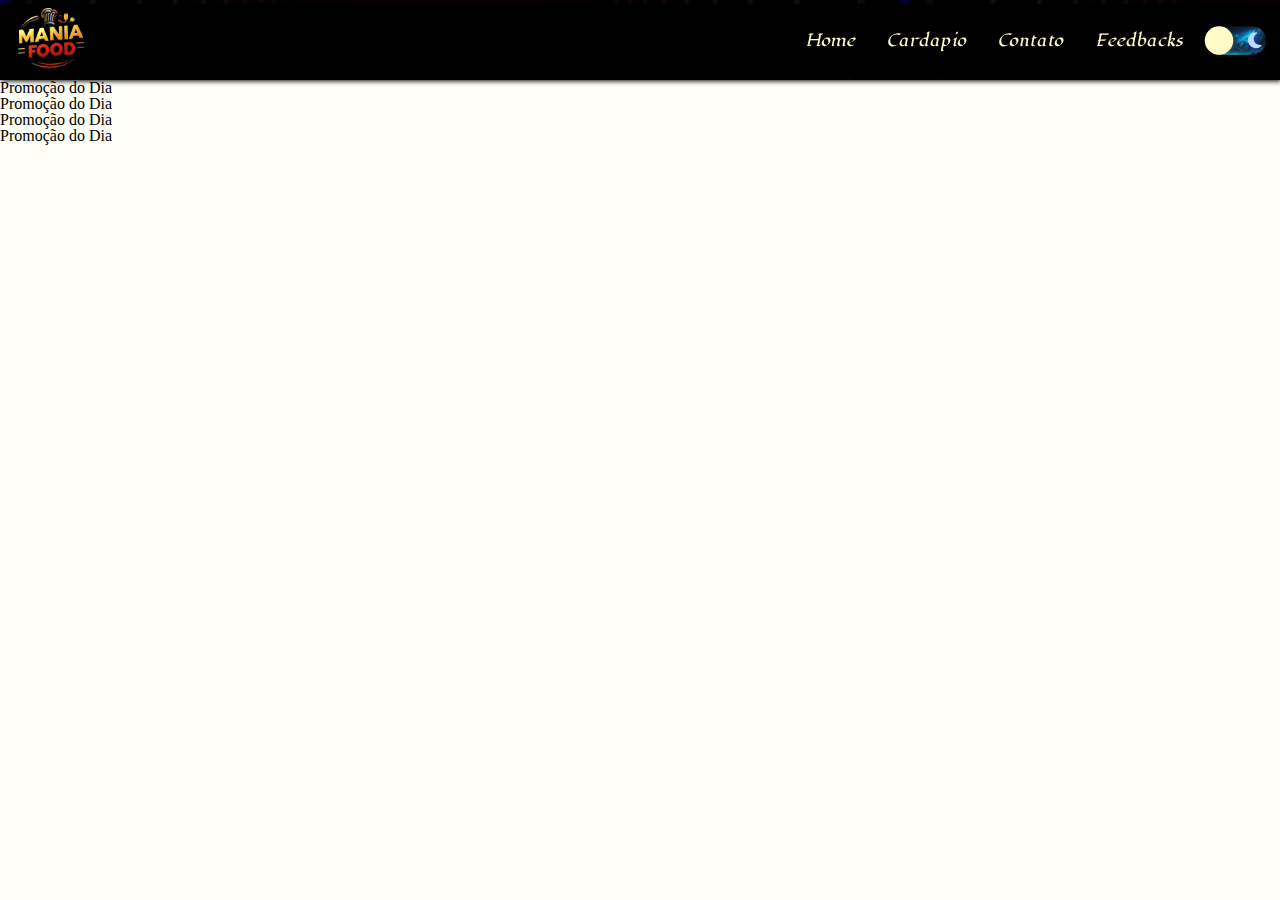
==== teste.html @ f70daf07 "Finalizado carrossel de apresentação" ====
<!DOCTYPE html>
<html lang="en">
<head>
    <meta charset="UTF-8">
    <meta name="viewport" content="width=device-width, initial-scale=1.0">
    <link rel="stylesheet" href="/src/css/config/imports.css">
    <title>Testes</title>
</head>
<body>
    <header id="todo-cabecalho">
        
    </header>

    <section class="categorias">
        <ul>
            <li class="categoria__item">Promoção do Dia</li>
            <li class="categoria__item">Promoção do Dia</li>
            <li class="categoria__item">Promoção do Dia</li>
            <li class="categoria__item">Promoção do Dia</li>
        </ul>

    </section>



<!-- <div class="apresentacao">

<div class="apresentacao__descricao">
    <div class="descricao-pedido">
        <h1>Mania Burguer</h1>
        <h2>As Melhores Comidas Fast food da Região</h2>
        <p>Considerado um dos melhores restaurantes deliveri da cidade, com o melhor atendimento e sabor
            como voce nunca viu.</p>
    </div>
    <div class="fazer-pedido">
        <strong>Peça ja!</strong>
        <button>Fazer Pedido</button>
    </div>
</div>

<div class="apresentacao__img">
    <img src="" alt="Imagens de comidas">
</div>

</div> -->


    <script src="/src/js/header.js" defer></script>
</body>
</html>
---- src/css/config/imports.css ----
/* Imports Links CSS */
@import url('/src/css/config/reset.css');
@import url('/src/css/config/style.css');
@import url('/src/css/config/variaveis.css');

@import url('/src/css/header/header.css');
@import url('/src/css/header/modo-dark.css');

@import url('/src/css/main/section-carrossel.css');
@import url('/src/css/main/section-apresentacao.css');



/* Fontes */
@import url('https://fonts.googleapis.com/css2?family=Lugrasimo&display=swap');
@import url('https://fonts.googleapis.com/css2?family=Raleway:ital,wght@0,100..900;1,100..900&display=swap');


/* Icones */
@import url('https://cdnjs.cloudflare.com/ajax/libs/font-awesome/6.5.2/css/all.min.css');
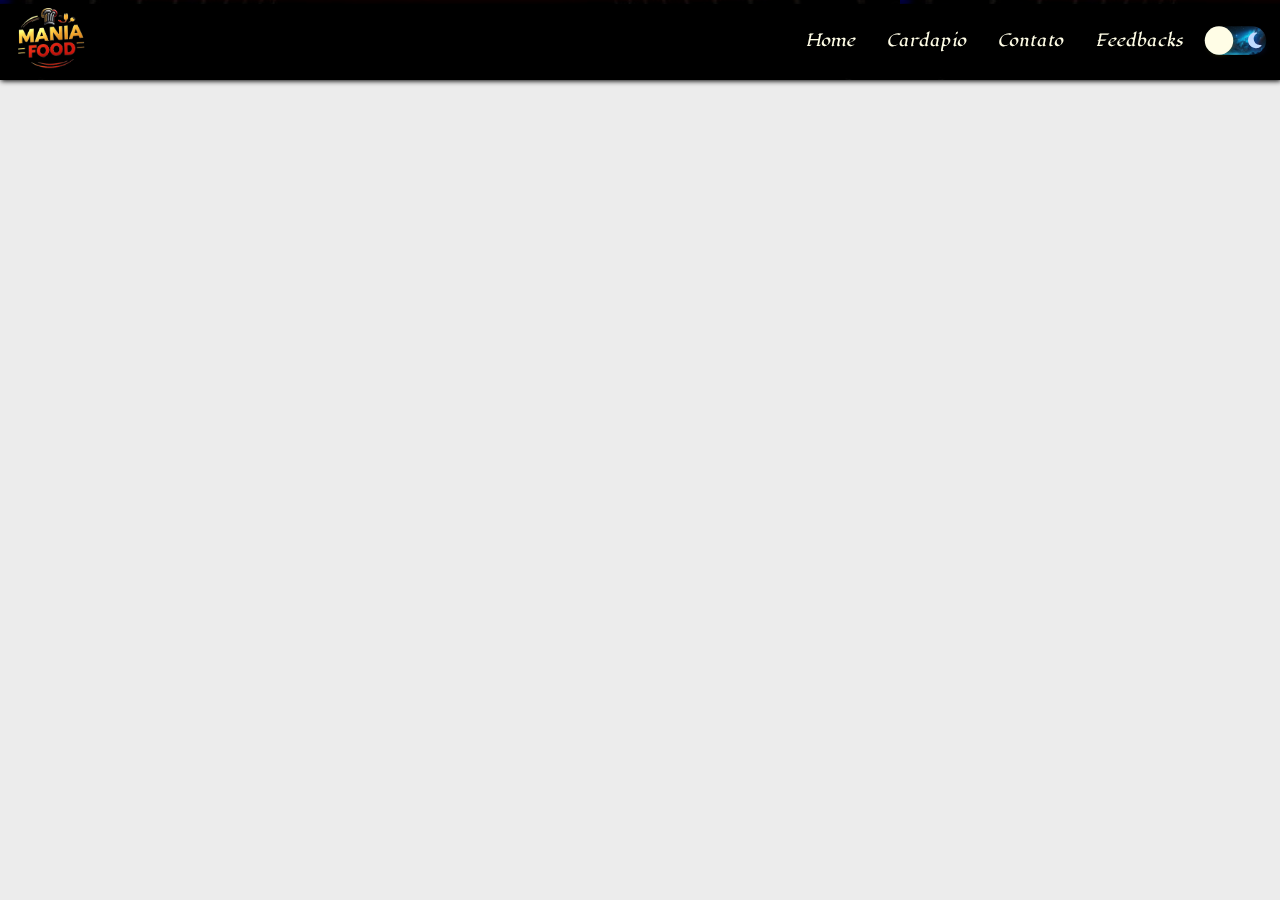
==== commit 742fdc55: "finalizado html promocao do dia" ====
--- a/teste.html
+++ b/teste.html
@@ -11,38 +11,29 @@
         
     </header>
 
-    <section class="categorias">
-        <ul>
-            <li class="categoria__item">Promoção do Dia</li>
-            <li class="categoria__item">Promoção do Dia</li>
-            <li class="categoria__item">Promoção do Dia</li>
-            <li class="categoria__item">Promoção do Dia</li>
-        </ul>
 
-    </section>
+<!-- 
 
+    <div class="apresentacao">
 
+        <div class="apresentacao__descricao">
+            <div class="descricao-pedido">
+                <h1>Mania Burguer</h1>
+                <h2>As Melhores Comidas Fast food da Região</h2>
+                <p>Considerado um dos melhores restaurantes deliveri da cidade, com o melhor atendimento e sabor
+                    como voce nunca viu.</p>
+            </div>
+            <div class="fazer-pedido">
+                <strong>Peça ja!</strong>
+                <button>Fazer Pedido</button>
+            </div>
+        </div>
 
-<!-- <div class="apresentacao">
+        <div class="apresentacao__img">
+            <img src="" alt="Imagens de comidas">
+        </div> -->
 
-<div class="apresentacao__descricao">
-    <div class="descricao-pedido">
-        <h1>Mania Burguer</h1>
-        <h2>As Melhores Comidas Fast food da Região</h2>
-        <p>Considerado um dos melhores restaurantes deliveri da cidade, com o melhor atendimento e sabor
-            como voce nunca viu.</p>
     </div>
-    <div class="fazer-pedido">
-        <strong>Peça ja!</strong>
-        <button>Fazer Pedido</button>
-    </div>
-</div>
-
-<div class="apresentacao__img">
-    <img src="" alt="Imagens de comidas">
-</div>
-
-</div> -->
 
 
     <script src="/src/js/header.js" defer></script>
